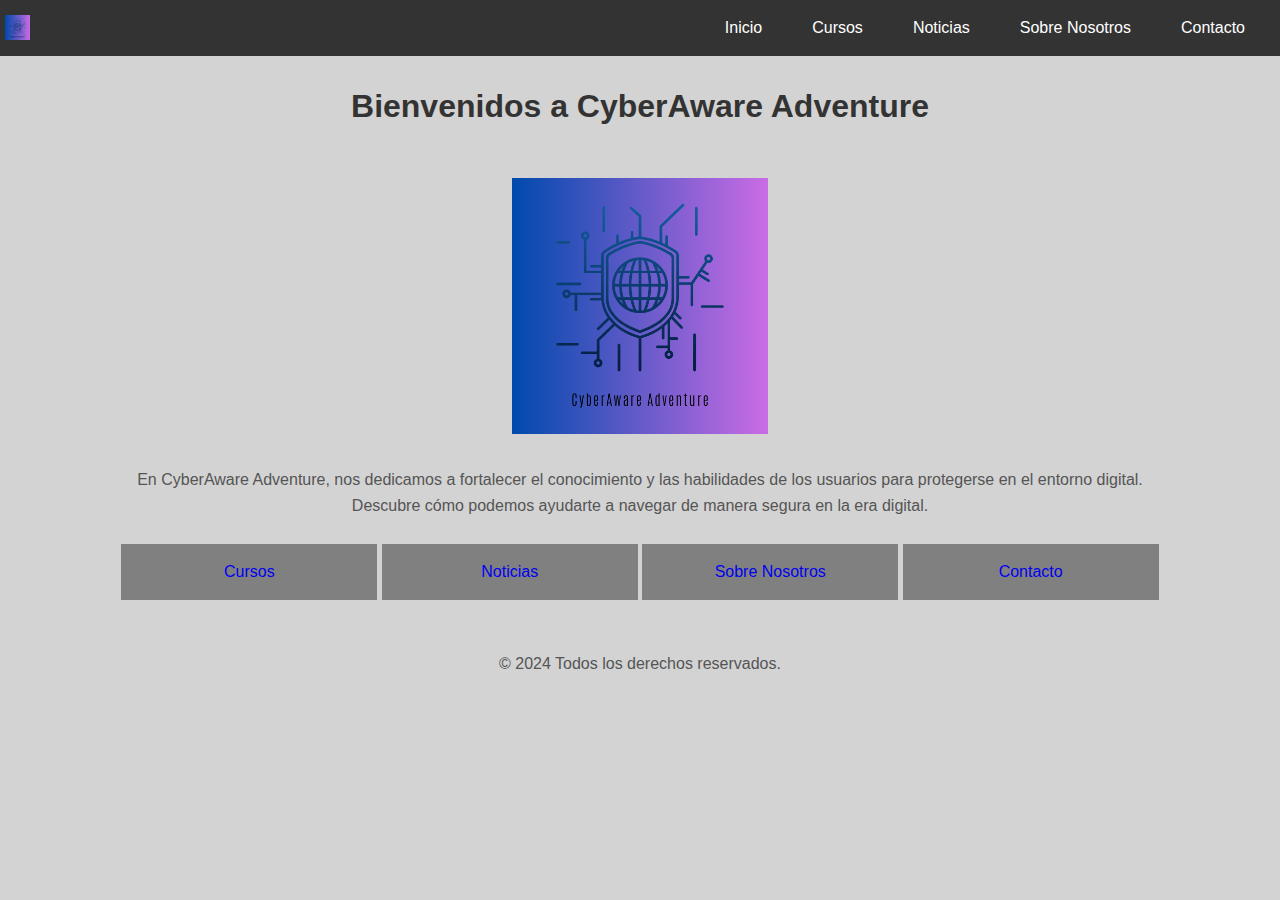
==== index.html @ a2e5334e "cambios" ====
<!DOCTYPE html>
<html lang="es">
<head>
    <meta charset="UTF-8">
    <meta name="viewport" content="width=device-width, initial-scale=1.0">
    <title>CyberAware Adventure</title>

    <link rel="stylesheet" href="./css/style.css">
    <link rel="icon" href="../images/CyberAware-Adventure-Favicon.png" type="image/png">

</head>

<body class="container">

    <header>
        <img src="./images/CyberAware-Adventure.png" alt="Logo de la Empresa" class="logo">
        <nav class="nav">
            <ul class="nav-menu">
                <li><a href="./index.html">Inicio</a></li>
                <li><a href="./pages/cursos.html">Cursos</a></li>
                <li><a href="./pages/noticias.html">Noticias</a></li>
                <li><a href="./pages/sobre nosotros.html">Sobre Nosotros</a></li>
                <li><a href="./pages/contacto.html">Contacto</a></li>
            </ul>
        </nav>
    </header>   

    <br>
    <main>
        <h1>Bienvenidos a CyberAware Adventure</h1>
        
        <br>        
        <img src="./images/CyberAware-Adventure.png" class="imagen-portada" alt="Portada CyberAware Adventure">
        <br>
        <br>
        
        <p>En CyberAware Adventure, nos dedicamos a fortalecer el conocimiento y las habilidades de los usuarios para protegerse en el entorno digital.</p>
        <p>Descubre cómo podemos ayudarte a navegar de manera segura en la era digital.</p>
        <br>

        <a class="btn" href="pages/cursos.html">Cursos</a>    
        <a class="btn" href="pages/noticias.html">Noticias</a>
        <a class="btn" href="pages/sobre nosotros.html">Sobre Nosotros</a>
        <a class="btn" href="pages/contacto.html">Contacto</a>
        
    </main>
    <br>
    <br>

    <footer class="bg-dark text-white text-center py-3 mt-5">
        <p>&copy; 2024 Todos los derechos reservados.</p>
    </footer>

    <!-- Bootstrap JS, Popper.js, and jQuery -->
    <script src="https://code.jquery.com/jquery-3.5.1.slim.min.js"></script>
    <script src="https://cdn.jsdelivr.net/npm/@popperjs/core@2.4.0/dist/umd/popper.min.js"></script>
    <script src="https://stackpath.bootstrapcdn.com/bootstrap/4.5.2/js/bootstrap.min.js"></script>
</body>
</html>
---- css/style.css ----
@charset "UTF-8";
* {
  margin: 0;
  padding: 0;
  box-sizing: border-box;
}

.logo {
  width: 25px;
  float: left;
  margin-left: 5px;
  font-weight: bold;
  font-size: 80px;
  padding: 0 60 px;
}


body {
  font-family: Arial, sans-serif;
  background-color: lightgray;
  min-height: 100vh;
  width: 100%;
  color: #333;
  line-height: 1.6;
}

h1 {
  text-align: center;
}

p {
  text-align: center;
}

main {
  text-align: center;
}

.carta:first-child {
  background-position: center center;
  background-color: rgb(130, 121, 174);
  text-align: center;
}

.carta:nth-child(2) {
  background-color: beige;
  text-align: center;
}

.carta:nth-child(3) {
  background-color: rgb(106, 118, 210);
  text-align: center;
}

button {
  background-color: aliceblue;
}

.btn {
  background-color: gray;
  padding: 15px;
  display: inline-block;
  text-decoration: none;
  width: 20%;
}

.imagen {
  width: 50%;
  height: 30%;
}

.imagen-noticias{
  width: 30%;
  height: 30%;
}

.imagen-contacto {
  width: 30%;
  height: 30%;
}

.imagen-portada {
  width: 20%;
  height: 20%;
}

.imagen-cursos {
  width: 30%;
  height: 30%;
}

.form {
  padding: 3.5em 1.5em;
  margin: auto;
  border-radius: 1em;
  max-width: 400px;
  width: 90%;
}

.form_input {
  font-family: Arial, Helvetica, sans-serif;
  font-size: 1rem;
  padding: 0.8em 1em;
  outline: none;
  border: none;
  border: 1px solid;
  border-radius: 0.2em;
}

.form_input--message {
  resize: none;
  padding: 1.8em 1em;
  margin-bottom: 0.5em;
}

.form_cta {
  font-family: Arial, Helvetica, sans-serif;
  background-color: #089fe0;
  color: white;
  border: none;
  font-weight: 300;
  padding: 0.7em 0;
  border-radius: 2em;
  cursor: pointer;
  font-weight: 400;
}

.form_container {
  width: 100%;
  display: grid;
  gap: 1em;
  grid-row-start: 100%;
}

.form_title {
  text-align: center;
  font-size: 1.9rem;
  margin-bottom: 0.4em;
}

@media (max-width: 450px) {
  .form {
    padding: 3.5em 1em;
  }
}
.noticias {
  display: flex;
  justify-content: space-around;
  padding: 20px;
  background-color: #e0e0e0;
}

.noticia {
  background-color: #510fec; /* Azul */
  color: #ffffff;
  width: 30%;
  padding: 20px;
  border-radius: 8px;
  box-shadow: 0 4px 8px rgba(0, 0, 0, 0.1);
}

.noticia h2 {
  color: #f0f0f0;
  font-size: 24px;
  margin-bottom: 15px;
}

.noticia p {
  font-size: 16px;
  color: #d0d0d0;
}

@media (max-width: 768px) {
  .noticias {
    flex-direction: column;
    align-items: center;
  }
  .noticia {
    width: 80%;
    margin-bottom: 20px;
  }
}
.cursos {
  display: flex;
  justify-content: space-around;
  padding: 20px;
  background-color: #e0e0e0; /* Fondo gris */
}

.curso {
  background-color: #510fec; /* Azul */
  color: #ffffff;
  width: 30%;
  padding: 20px;
  border-radius: 8px;
  box-shadow: 0 4px 8px rgba(0, 0, 0, 0.1);
}

.curso h2 {
  color: #f0f0f0;
  font-size: 22px;
  margin-bottom: 15px;
}

.curso p {
  font-size: 16px;
  color: #d0d0d0;
}

@media (max-width: 768px) {
  .cursos {
    flex-direction: column;
    align-items: center;
  }
  .curso {
    width: 80%;
    margin-bottom: 20px;
  }
}
.sobre-nosotros {
  max-width: 1200px;
  margin: 0 auto;
  padding: 20px;
  background-color: white;
  border-radius: 10px;
  box-shadow: 0 4px 8px rgba(0, 0, 0, 0.1);
}

h1 {
  text-align: center;
  margin-bottom: 20px;
  color: #333;
  animation: fadeInUp 1.2s ease-out;
}


/* Estilos para el encabezado */
header {
    background-color: #333333; /* Negro claro */
    padding: 15px 0;
    display: flex;
    align-items: center;
    justify-content: space-between;
}

.logo {
  width: 25px;
  float: left;
  margin-left: 5px;
  font-weight: bold;
  font-size: 80px;
  padding: 0 60 px;
}

/* Estilos para las opciones de navegación */
.nav-menu {
    list-style: none; /* Sin viñetas */
    padding: 0;
    margin: 0;
    display: flex; /* Alinear elementos en fila */
}

.nav-menu li {
    margin-right: 20px; /* Espaciado entre opciones */
}

.nav-menu a {
    color: #ffffff; /* Letras en blanco */
    text-decoration: none; /* Sin subrayado */
}

.nav-menu a:hover {
    color: #dddddd; /* Color de hover */
}



/* Estilos para las opciones de navegación */
.nav-menu {
    list-style: none; /* Sin viñetas */
    padding: 0;
    margin: 0;
    display: flex; /* Alinear elementos en fila */
}

.nav-menu li {
    margin-right: 20px; /* Espaciado entre opciones */
}

.nav-menu a {
    color: #ffffff; /* Letras en blanco */
    text-decoration: none; /* Sin subrayado */
}

.nav-menu a:hover {
    color: #dddddd; /* Color de hover */
}


/* Color del encabezado */
.header {
    background-color: grey; /* Negro claro */
    padding: 15px 0;
}
/* Opciones de navegación en blanco */
.nav-link {
    color: #ffffff !important;
}
/* Hover para las opciones de navegación */
.nav-link:hover {
    color: #dddddd !important;
}


/* Estilos para las opciones de navegación */
.nav-menu {
  list-style-type: none; /* Sin viñetas */
  padding: 0;
  margin: 0;
  display: flex; /* Alinear elementos en fila */
  justify-content: flex-end; /* Alinear a la derecha */
}
.nav-menu a {
  color: #ffffff; /* Letras en blanco */
  margin: 0 15px; /* Espaciado entre enlaces */
  text-decoration: none; /* Sin subrayado */
}
/* Hover para las opciones de navegación */
.nav-menu a:hover {
  color: #dddddd; /* Color de hover */
}

.bg-dark text-white py-3 {
background-color: grey;
color: black;
padding: 4px;
text-align: right;
}


.grid-container {
  display: grid;
  grid-template-columns: repeat(auto-fit, minmax(300px, 1fr)); /* Para ser responsive */
  grid-gap: 20px;
}

.grid-item {
  background-color: #e9ecef;
  padding: 20px;
  border-radius: 8px;
  box-shadow: 0 2px 5px rgba(0, 0, 0, 0.1);
}

h2 {
  color: #007bff;
  margin-bottom: 10px;
  animation: fadeInUp 1.2s ease-out; /* Aplicamos la misma animación a los títulos */
}

p, ul {
  color: #555;
}

ul {
  list-style: square;
  margin-left: 20px;
}

@media (max-width: 768px) {
  .grid-container {
    grid-template-columns: 1fr; /* Diseño en una columna para pantallas pequeñas */
  }
}
/* Animaciones para los títulos */
@keyframes fadeInUp {
  0% {
    opacity: 0;
    transform: translateY(20px); /* Los títulos aparecen desde abajo */
  }
  100% {
    opacity: 1;
    transform: translateY(0); /* Aparecen en su lugar natural */
  }
}
@media (max-width: 768px) {
  .grid-container {
    grid-template-columns: 1fr; /* Diseño en una columna para pantallas pequeñas */
  }
}
/* Media Queries para móviles */
@media (max-width: 576px) {
  .logo {
    font-size: 50px;
  }
  .imagen {
    width: 100%;
  }
  .btn {
    width: 100%;
  }
  .form {
    padding: 2em 1em;
  }
  .noticias, .cursos {
    flex-direction: column;
    align-items: center;
  }
  .noticia, .curso {
    width: 100%;
    margin-bottom: 20px;
  }
}
/* Media Queries para tabletas */
@media (min-width: 577px) and (max-width: 768px) {
  .logo {
    font-size: 60px;
  }
  .imagen {
    width: 80%;
  }
  .btn {
    width: 50%;
  }
  .noticias, .cursos {
    flex-direction: column;
    align-items: center;
  }
  .noticia, .curso {
    width: 80%;
    margin-bottom: 20px;
  }
}
/* Media Queries para escritorio */
@media (min-width: 769px) {
  .logo {
    font-size: 80px;
  }
  .imagen {
    width: 50%;
  }
  .btn {
    width: 20%;
  }
  .noticias, .cursos {
    flex-direction: row;
  }
  .noticia, .curso {
    width: 30%;
  }
}
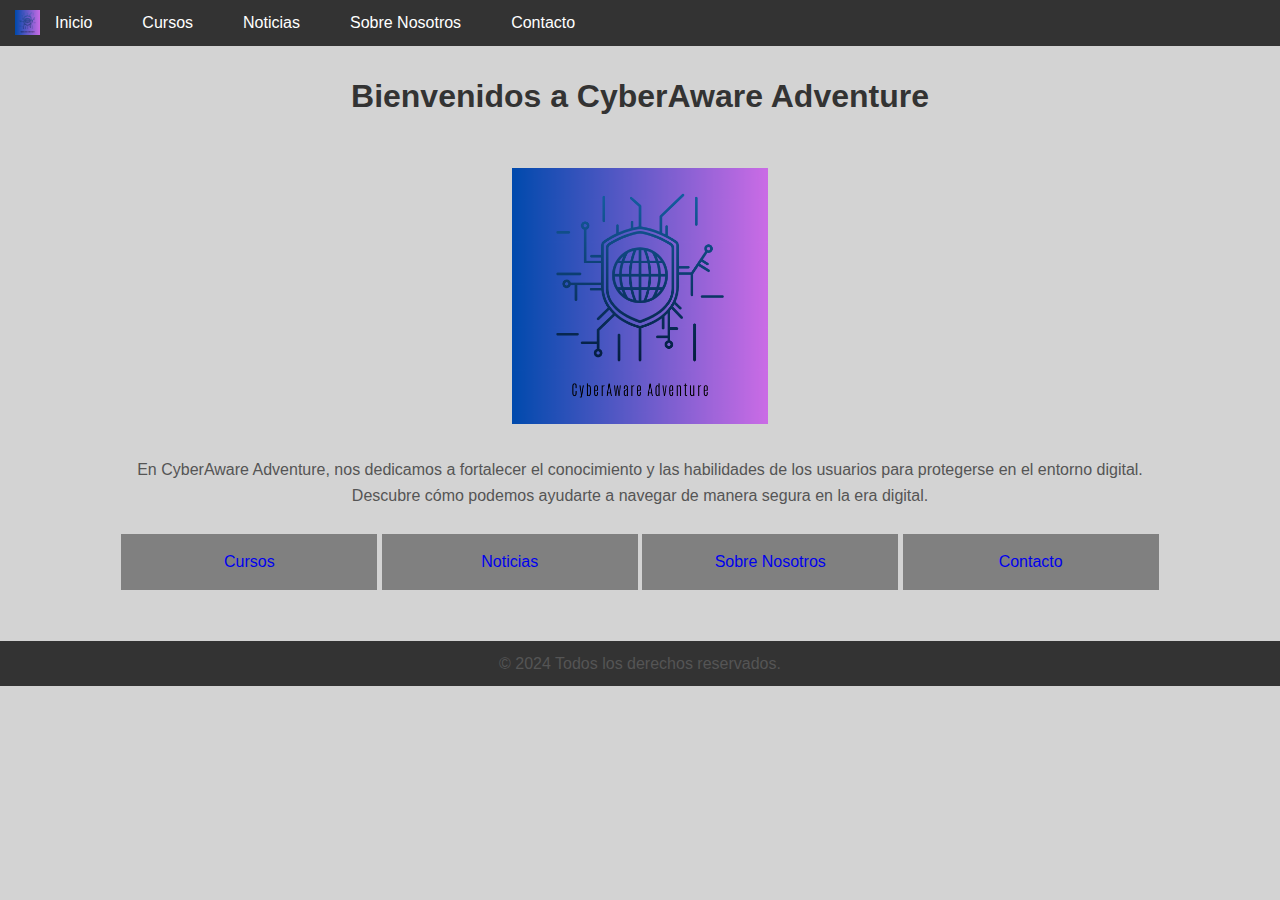
==== commit 64338677: "cambios 01-11" ====
--- a/index.html
+++ b/index.html
@@ -5,10 +5,11 @@
     <meta name="viewport" content="width=device-width, initial-scale=1.0">
     <title>CyberAware Adventure</title>
 
-    <link rel="stylesheet" href="./css/style.css">
+    <link rel="stylesheet" href="../css/style.css">
     <link rel="icon" href="../images/CyberAware-Adventure-Favicon.png" type="image/png">
 
 </head>
+
 
 <body class="container">
 
@@ -23,9 +24,8 @@
                 <li><a href="./pages/contacto.html">Contacto</a></li>
             </ul>
         </nav>
-    </header>   
-
-    <br>
+    </header>  
+<br>
     <main>
         <h1>Bienvenidos a CyberAware Adventure</h1>
         
@@ -46,14 +46,12 @@
     </main>
     <br>
     <br>
-
-    <footer class="bg-dark text-white text-center py-3 mt-5">
-        <p>&copy; 2024 Todos los derechos reservados.</p>
+    <!-- Footer -->
+    <footer class="bg-dark text-light text-center py-3" >
+                <p>&copy; 2024 Todos los derechos reservados.</p>
     </footer>
 
-    <!-- Bootstrap JS, Popper.js, and jQuery -->
-    <script src="https://code.jquery.com/jquery-3.5.1.slim.min.js"></script>
-    <script src="https://cdn.jsdelivr.net/npm/@popperjs/core@2.4.0/dist/umd/popper.min.js"></script>
-    <script src="https://stackpath.bootstrapcdn.com/bootstrap/4.5.2/js/bootstrap.min.js"></script>
+    <!-- Bootstrap JS and dependencies -->
+    <script src="https://cdnjs.cloudflare.com/ajax/libs/bootstrap/5.3.0/js/bootstrap.bundle.min.js"></script>
 </body>
-</html>
+</html>--- a/css/style.css
+++ b/css/style.css
@@ -14,6 +14,22 @@
   padding: 0 60 px;
 }
 
+header {
+  background-color: #333; /* Negro claro */
+  color: white;
+  display: flex;
+  align-items: center;
+  padding: 10px;
+}
+
+.bg-dark {
+  background-color: #333; /* Negro claro */
+  color: white;
+  display: flex;
+  align-items: center;
+  padding: 10px;
+
+}
 
 body {
   font-family: Arial, sans-serif;
@@ -34,6 +50,14 @@
 
 main {
   text-align: center;
+}
+
+footer {
+  display: flex;
+  justify-content: center;
+  align-items: center;
+  text-align: center;
+  height: 5%;
 }
 
 .carta:first-child {
@@ -233,31 +257,13 @@
   animation: fadeInUp 1.2s ease-out;
 }
 
-
-/* Estilos para el encabezado */
-header {
-    background-color: #333333; /* Negro claro */
-    padding: 15px 0;
-    display: flex;
-    align-items: center;
-    justify-content: space-between;
-}
-
-.logo {
-  width: 25px;
-  float: left;
-  margin-left: 5px;
-  font-weight: bold;
-  font-size: 80px;
-  padding: 0 60 px;
-}
-
 /* Estilos para las opciones de navegación */
 .nav-menu {
     list-style: none; /* Sin viñetas */
     padding: 0;
     margin: 0;
     display: flex; /* Alinear elementos en fila */
+    text-align: right;
 }
 
 .nav-menu li {
@@ -281,27 +287,26 @@
     padding: 0;
     margin: 0;
     display: flex; /* Alinear elementos en fila */
+    text-align: right;
 }
 
 .nav-menu li {
     margin-right: 20px; /* Espaciado entre opciones */
+    text-align: right;
+    justify-content: flex-end
 }
 
 .nav-menu a {
     color: #ffffff; /* Letras en blanco */
     text-decoration: none; /* Sin subrayado */
+    text-align: right;
+    justify-content: flex-end
 }
 
 .nav-menu a:hover {
     color: #dddddd; /* Color de hover */
 }
 
-
-/* Color del encabezado */
-.header {
-    background-color: grey; /* Negro claro */
-    padding: 15px 0;
-}
 /* Opciones de navegación en blanco */
 .nav-link {
     color: #ffffff !important;
@@ -330,11 +335,11 @@
   color: #dddddd; /* Color de hover */
 }
 
-.bg-dark text-white py-3 {
-background-color: grey;
-color: black;
-padding: 4px;
-text-align: right;
+.bg-light-dark {
+  background-color: #333333;
+  padding: 1rem 2rem;
+  width: 100%
+
 }
 
 
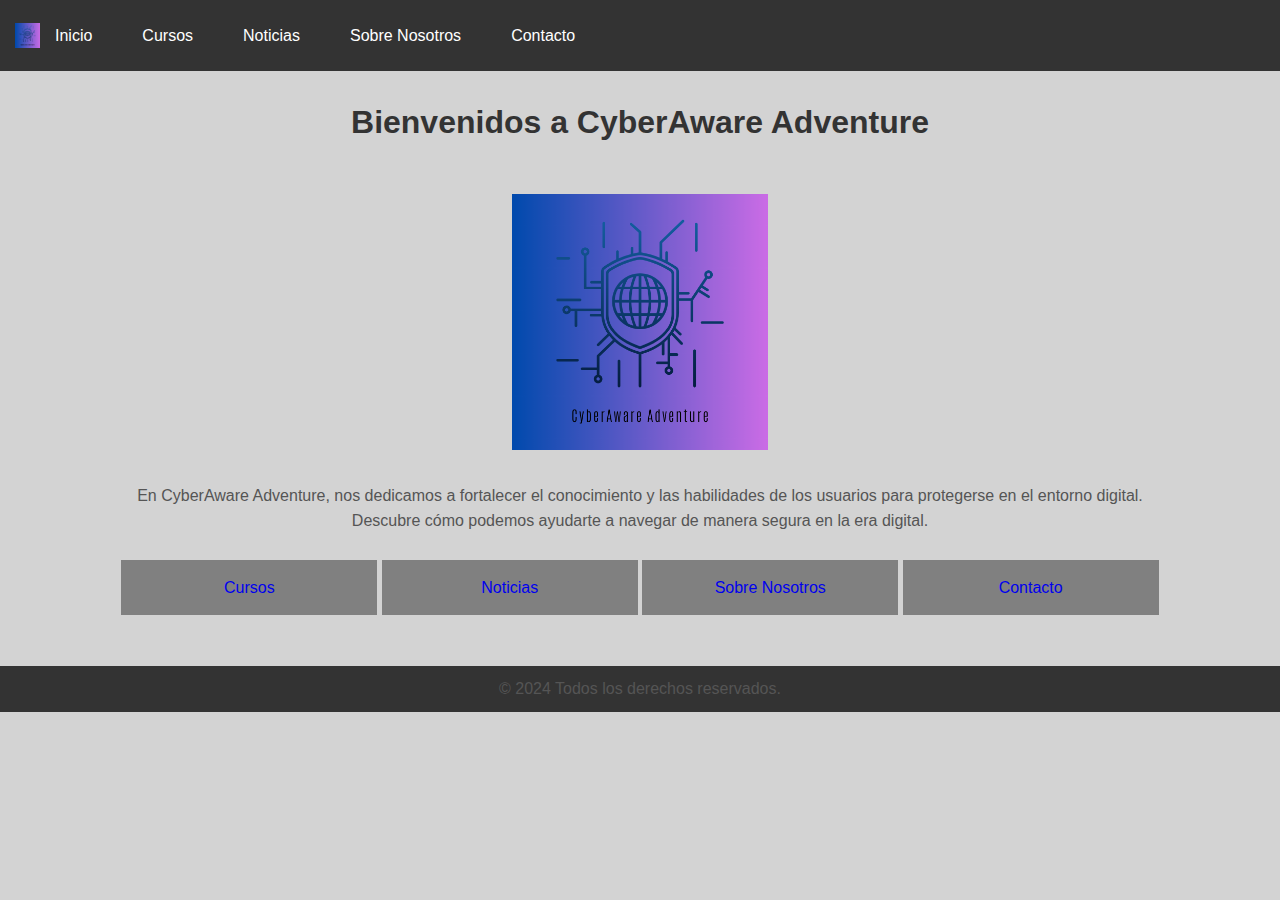
==== commit 2cf95551: "cambios 1-11" ====
--- a/index.html
+++ b/index.html
@@ -5,7 +5,7 @@
     <meta name="viewport" content="width=device-width, initial-scale=1.0">
     <title>CyberAware Adventure</title>
 
-    <link rel="stylesheet" href="../css/style.css">
+    <link rel="stylesheet" href="./css/style.css">
     <link rel="icon" href="../images/CyberAware-Adventure-Favicon.png" type="image/png">
 
 </head>
@@ -14,6 +14,8 @@
 <body class="container">
 
     <header>
+        <br>
+        <br>
         <img src="./images/CyberAware-Adventure.png" alt="Logo de la Empresa" class="logo">
         <nav class="nav">
             <ul class="nav-menu">
@@ -48,7 +50,7 @@
     <br>
     <!-- Footer -->
     <footer class="bg-dark text-light text-center py-3" >
-                <p>&copy; 2024 Todos los derechos reservados.</p>
+        <p>&copy; 2024 Todos los derechos reservados.</p>
     </footer>
 
     <!-- Bootstrap JS and dependencies -->
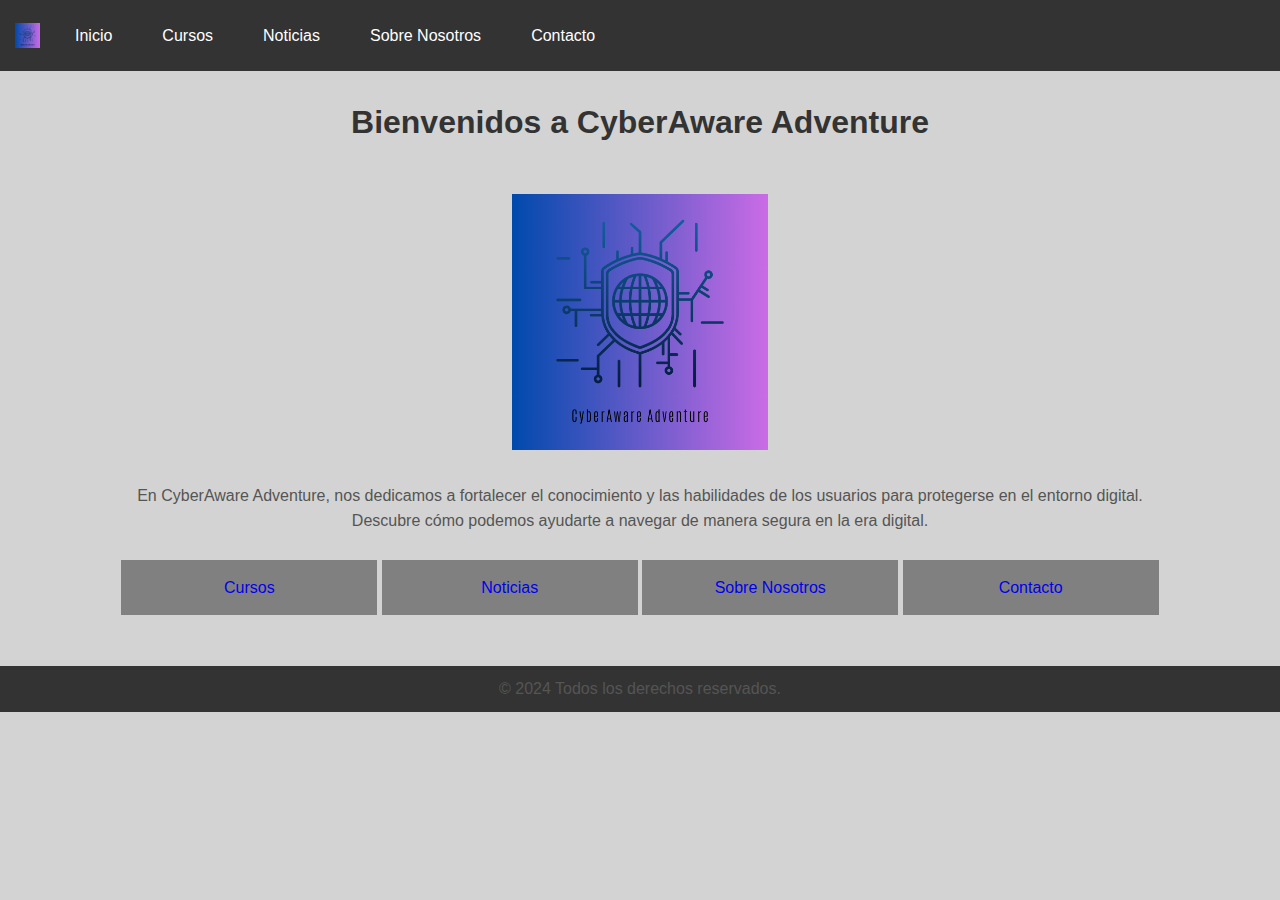
==== commit 7aaf9134: "cambios 01-11" ====
--- a/index.html
+++ b/index.html
@@ -19,11 +19,11 @@
         <img src="./images/CyberAware-Adventure.png" alt="Logo de la Empresa" class="logo">
         <nav class="nav">
             <ul class="nav-menu">
-                <li><a href="./index.html">Inicio</a></li>
-                <li><a href="./pages/cursos.html">Cursos</a></li>
-                <li><a href="./pages/noticias.html">Noticias</a></li>
-                <li><a href="./pages/sobre nosotros.html">Sobre Nosotros</a></li>
-                <li><a href="./pages/contacto.html">Contacto</a></li>
+                    <li><a href="./index.html">Inicio</a></li>
+                    <li><a href="./pages/cursos.html">Cursos</a></li>
+                    <li><a href="./pages/noticias.html">Noticias</a></li>
+                    <li><a href="./pages/sobre nosotros.html">Sobre Nosotros</a></li>
+                    <li><a href="./pages/contacto.html">Contacto</a></li>
             </ul>
         </nav>
     </header>  
--- a/css/style.css
+++ b/css/style.css
@@ -20,6 +20,7 @@
   display: flex;
   align-items: center;
   padding: 10px;
+  text-align:left;
 }
 
 .bg-dark {
@@ -28,6 +29,7 @@
   display: flex;
   align-items: center;
   padding: 10px;
+  text-align: left;
 
 }
 
@@ -259,61 +261,64 @@
 
 /* Estilos para las opciones de navegación */
 .nav-menu {
-    list-style: none; /* Sin viñetas */
-    padding: 0;
-    margin: 0;
-    display: flex; /* Alinear elementos en fila */
-    text-align: right;
+  list-style: none; /* Sin viñetas */
+  padding: 0;
+  margin: 0;
+  display: flex; /* Alinear elementos en fila */
+  text-align: left;
 }
 
 .nav-menu li {
-    margin-right: 20px; /* Espaciado entre opciones */
+  margin-left: 20px; /* Espaciado entre opciones */
+  text-align: left;
 }
 
 .nav-menu a {
-    color: #ffffff; /* Letras en blanco */
-    text-decoration: none; /* Sin subrayado */
+  color: #ffffff; /* Letras en blanco */
+  text-decoration: none; /* Sin subrayado */
+  text-align: left;
 }
 
 .nav-menu a:hover {
-    color: #dddddd; /* Color de hover */
-}
-
+  color: #dddddd; /* Color de hover */
+}
 
 
 /* Estilos para las opciones de navegación */
 .nav-menu {
-    list-style: none; /* Sin viñetas */
-    padding: 0;
-    margin: 0;
-    display: flex; /* Alinear elementos en fila */
-    text-align: right;
-}
+list-style: none; /* Sin viñetas */
+padding: 0;
+margin: 0;
+display: flex; /* Alinear elementos en fila */
+text-align:left;
+}
+
 
 .nav-menu li {
-    margin-right: 20px; /* Espaciado entre opciones */
-    text-align: right;
-    justify-content: flex-end
+  margin-left: 20px; /* Espaciado entre opciones */
+  text-align: left;
+  justify-content: left
 }
 
 .nav-menu a {
-    color: #ffffff; /* Letras en blanco */
-    text-decoration: none; /* Sin subrayado */
-    text-align: right;
-    justify-content: flex-end
+  color: #ffffff; /* Letras en blanco */
+  text-decoration: none; /* Sin subrayado */
+  text-align: left;
+  justify-content:left
 }
 
 .nav-menu a:hover {
-    color: #dddddd; /* Color de hover */
+  color: #dddddd; /* Color de hover */
 }
 
 /* Opciones de navegación en blanco */
 .nav-link {
-    color: #ffffff !important;
+  color: #ffffff !important;
+  justify-content:left
 }
 /* Hover para las opciones de navegación */
 .nav-link:hover {
-    color: #dddddd !important;
+  color: #dddddd !important;
 }
 
 
@@ -322,13 +327,15 @@
   list-style-type: none; /* Sin viñetas */
   padding: 0;
   margin: 0;
+  text-align:left;
   display: flex; /* Alinear elementos en fila */
-  justify-content: flex-end; /* Alinear a la derecha */
+
 }
 .nav-menu a {
   color: #ffffff; /* Letras en blanco */
   margin: 0 15px; /* Espaciado entre enlaces */
   text-decoration: none; /* Sin subrayado */
+  text-align: left;
 }
 /* Hover para las opciones de navegación */
 .nav-menu a:hover {
@@ -336,7 +343,7 @@
 }
 
 .bg-light-dark {
-  background-color: #333333;
+  background-color: #333;
   padding: 1rem 2rem;
   width: 100%
 
